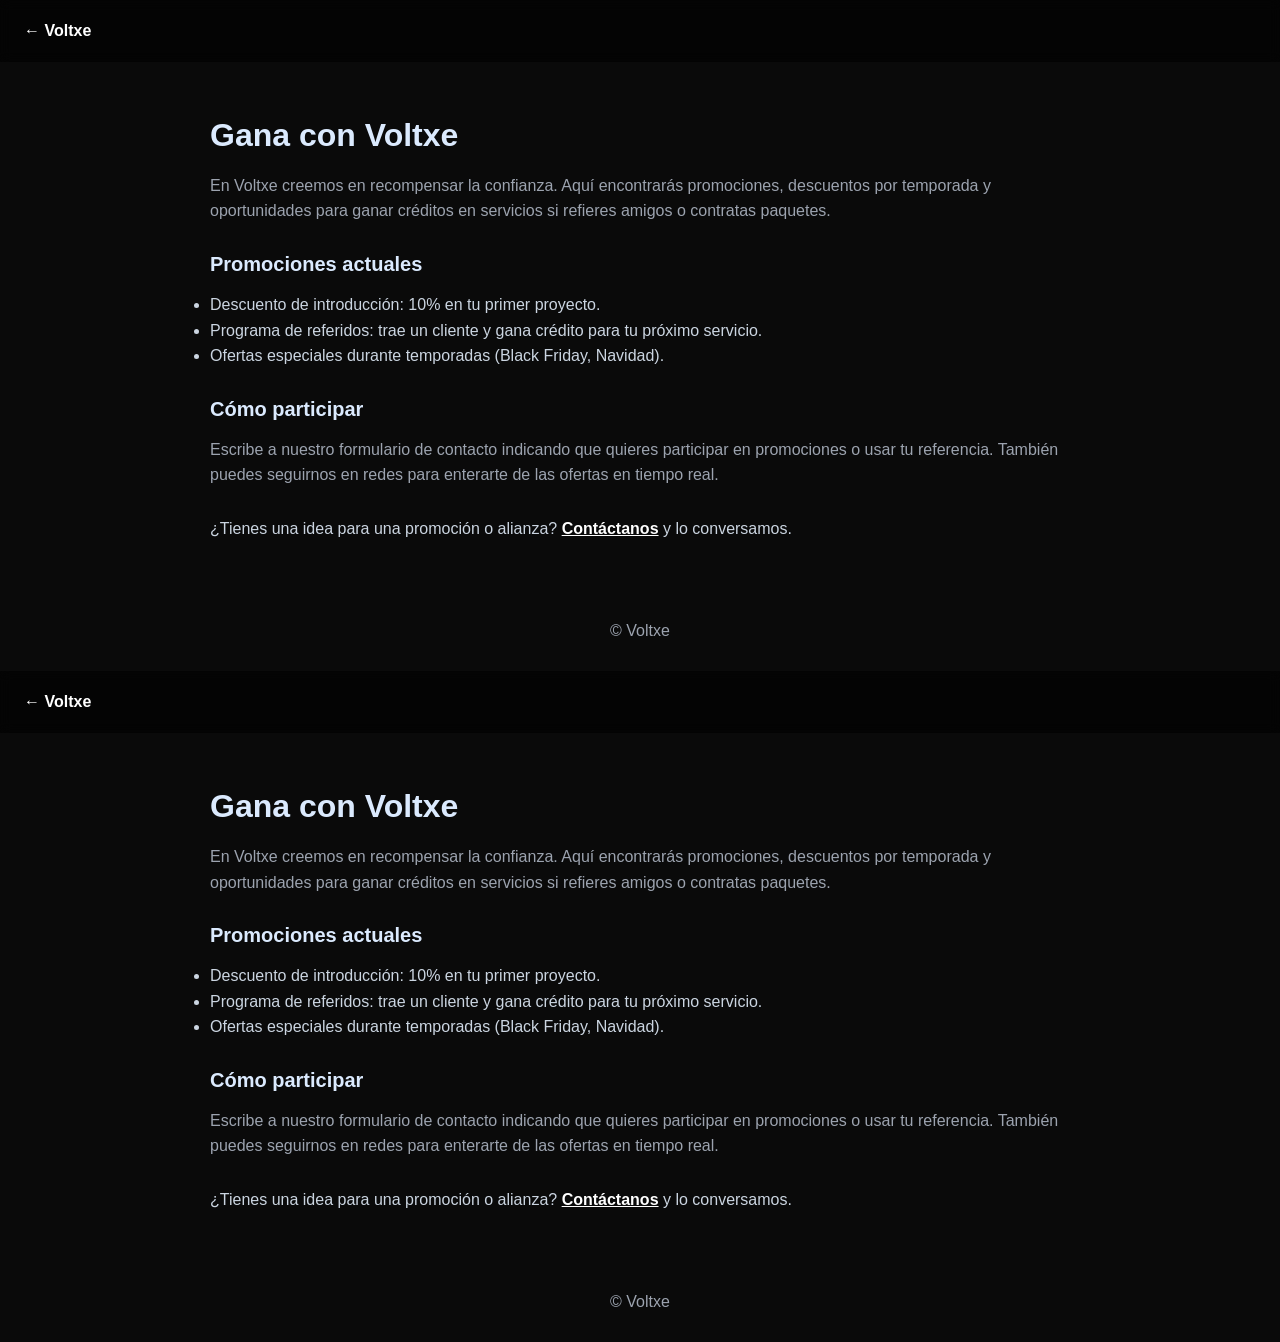
==== gana/index.html @ 360ff5fc "Add Gana page with promotions and participation details" ====
<!DOCTYPE html>
<html lang="es">
<head>
    <meta charset="utf-8">
    <meta name="viewport" content="width=device-width,initial-scale=1">
    <title>Gana — Voltxe</title>
    <meta name="description" content="Promociones y formas de ganar con Voltxe: descuentos y programas para clientes.">
    <link rel="stylesheet" href="../styles.css">
</head>
<body>
    <header style="padding:18px 24px; background:rgba(0,0,0,0.6); position:sticky;top:0;backdrop-filter:blur(6px);">
        <a href="../" onclick="(function(){ try{ if (history.length>1){ history.back(); return false; } }catch(e){} location.href='../'; return false; })()" style="color:#fff;font-weight:700;text-decoration:none">← Voltxe</a>
    </header>

    <main style="max-width:900px;margin:48px auto;padding:0 20px;color:#dbeafe;">
        <h1 style="font-size:2rem;margin-bottom:12px;">Gana con Voltxe</h1>
        <p style="color:#9CA3AF;margin-bottom:18px;">En Voltxe creemos en recompensar la confianza. Aquí encontrarás promociones, descuentos por temporada y oportunidades para ganar créditos en servicios si refieres amigos o contratas paquetes.</p>

        <h2 style="margin-top:24px;margin-bottom:12px;font-size:1.25rem;">Promociones actuales</h2>
        <ul style="color:#cbd5e1;line-height:1.6;">
            <li>Descuento de introducción: 10% en tu primer proyecto.</li>
            <li>Programa de referidos: trae un cliente y gana crédito para tu próximo servicio.</li>
            <li>Ofertas especiales durante temporadas (Black Friday, Navidad).</li>
        </ul>

        <h2 style="margin-top:24px;margin-bottom:12px;font-size:1.25rem;">Cómo participar</h2>
        <p style="color:#9CA3AF;">Escribe a nuestro formulario de contacto indicando que quieres participar en promociones o usar tu referencia. También puedes seguirnos en redes para enterarte de las ofertas en tiempo real.</p>

        <p style="margin-top:28px;color:#cbd5e1;">¿Tienes una idea para una promoción o alianza? <a href="../#contacto" style="color:#fff;font-weight:700;text-decoration:underline">Contáctanos</a> y lo conversamos.</p>
    </main>

    <footer style="text-align:center;padding:28px 10px;color:#9CA3AF">© Voltxe</footer>
</body>
</html>
<!doctype html>
<html lang="es">
  <head>
    <meta charset="utf-8">
    <meta name="viewport" content="width=device-width,initial-scale=1">
    <title>Gana — Voltxe</title>
    <meta name="description" content="Promociones y formas de ganar con Voltxe: descuentos y programas para clientes.">
    <link rel="stylesheet" href="../styles.css">
  </head>
  <body>
    <header style="padding:18px 24px; background:rgba(0,0,0,0.6); position:sticky;top:0;backdrop-filter:blur(6px);">
      <a href="/" onclick="(function(){ try{ if(history.length>1){ history.back(); return false;} }catch(e){} location.href='/'; return false; })()" style="color:#fff;font-weight:700;text-decoration:none">← Voltxe</a>
    </header>

    <main style="max-width:900px;margin:48px auto;padding:0 20px;color:#dbeafe;">
      <h1 style="font-size:2rem;margin-bottom:12px;">Gana con Voltxe</h1>
      <p style="color:#9CA3AF;margin-bottom:18px;">En Voltxe creemos en recompensar la confianza. Aquí encontrarás promociones, descuentos por temporada y oportunidades para ganar créditos en servicios si refieres amigos o contratas paquetes.</p>

      <h2 style="margin-top:24px;margin-bottom:12px;font-size:1.25rem;">Promociones actuales</h2>
      <ul style="color:#cbd5e1;line-height:1.6;">
        <li>Descuento de introducción: 10% en tu primer proyecto.</li>
        <li>Programa de referidos: trae un cliente y gana crédito para tu próximo servicio.</li>
        <li>Ofertas especiales durante temporadas (Black Friday, Navidad).</li>
      </ul>

      <h2 style="margin-top:24px;margin-bottom:12px;font-size:1.25rem;">Cómo participar</h2>
      <p style="color:#9CA3AF;">Escribe a nuestro formulario de contacto indicando que quieres participar en promociones o usar tu referencia. También puedes seguirnos en redes para enterarte de las ofertas en tiempo real.</p>

      <p style="margin-top:28px;color:#cbd5e1;">¿Tienes una idea para una promoción o alianza? <a href="/index.html#contacto" style="color:#fff;font-weight:700;text-decoration:underline">Contáctanos</a> y lo conversamos.</p>
    </main>

    <footer style="text-align:center;padding:28px 10px;color:#9CA3AF">© Voltxe</footer>
  </body>
</html>
---- styles.css ----
* {
    margin: 0;
    padding: 0;
    box-sizing: border-box;
}

body {
    font-family: 'Inter', -apple-system, BlinkMacSystemFont, sans-serif;
    background: #0a0a0a;
    color: #ffffff;
    overflow-x: hidden;
    line-height: 1.6;
}

.gradient-text {
    background: linear-gradient(135deg, #ffffff 0%, #a0a0a0 100%);
    -webkit-background-clip: text;
    -webkit-text-fill-color: transparent;
    background-clip: text;
}

.accent-gradient {
    background: linear-gradient(135deg, #ff006e 0%, #8338ec 100%);
}

.card {
    background: rgba(255, 255, 255, 0.03);
    backdrop-filter: blur(10px);
    border: 1px solid rgba(255, 255, 255, 0.08);
    transition: all 0.4s cubic-bezier(0.4, 0, 0.2, 1);
}

.card:hover {
    background: rgba(255, 255, 255, 0.06);
    border-color: rgba(255, 255, 255, 0.15);
    transform: translateY(-4px);
}

.btn-primary {
    background: linear-gradient(135deg, #ff006e 0%, #8338ec 100%);
    transition: all 0.3s ease;
    position: relative;
    overflow: hidden;
}

.btn-primary::before {
    content: '';
    position: absolute;
    top: 0;
    left: -100%;
    width: 100%;
    height: 100%;
    background: linear-gradient(90deg, transparent, rgba(255,255,255,0.2), transparent);
    transition: left 0.5s;
}

.btn-primary:hover::before {
    left: 100%;
}

.btn-secondary {
    background: rgba(255, 255, 255, 0.05);
    border: 1px solid rgba(255, 255, 255, 0.1);
    transition: all 0.3s ease;
}

.btn-secondary:hover {
    background: rgba(255, 255, 255, 0.1);
    border-color: rgba(255, 255, 255, 0.2);
}

.section-title {
    font-size: clamp(2rem, 5vw, 3.5rem);
    font-weight: 600;
    letter-spacing: -0.02em;
    line-height: 1.1;
}

.nav-link {
    position: relative;
    transition: color 0.3s ease;
}

.nav-link::after {
    content: '';
    position: absolute;
    bottom: -4px;
    left: 0;
    width: 0;
    height: 2px;
    background: linear-gradient(135deg, #ff006e 0%, #8338ec 100%);
    transition: width 0.3s ease;
}

.nav-link:hover::after {
    width: 100%;
}

.hero-gradient {
    background: radial-gradient(circle at 50% 0%, rgba(131, 56, 236, 0.15) 0%, transparent 50%),
                radial-gradient(circle at 80% 20%, rgba(255, 0, 110, 0.1) 0%, transparent 50%);
}

.grid-pattern {
    background-image:
        linear-gradient(rgba(255, 255, 255, 0.02) 1px, transparent 1px),
        linear-gradient(90deg, rgba(255, 255, 255, 0.02) 1px, transparent 1px);
    background-size: 50px 50px;
}

@keyframes float {
    0%, 100% { transform: translateY(0px); }
    50% { transform: translateY(-20px); }
}

.float-animation {
    animation: float 6s ease-in-out infinite;
    will-change: transform;
}

/* Disable float on touch devices and small screens to avoid layout glitches */
@media (hover: none), (max-width: 768px) {
    .float-animation {
        animation: none !important;
    }
}

/* Accessibility buttons removed per request */

.image-container {
    position: relative;
    overflow: hidden;
    border-radius: 16px;
}

.image-container img {
    transition: transform 0.6s cubic-bezier(0.4, 0, 0.2, 1);
}

.image-container:hover img {
    transform: scale(1.05);
}

.feature-number {
    font-size: 4rem;
    font-weight: 700;
    background: linear-gradient(135deg, #ff006e 0%, #8338ec 100%);
    -webkit-background-clip: text;
    -webkit-text-fill-color: transparent;
    background-clip: text;
}

/* Project numbering style (like feature-number but smaller) */
.project-number {
    font-size: 3rem;
    font-weight: 700;
    background: linear-gradient(135deg, #ff006e 0%, #8338ec 100%);
    -webkit-background-clip: text;
    -webkit-text-fill-color: transparent;
    background-clip: text;
    min-width: 4.5rem;
    text-align: left;
}

.project-item {
    display: flex;
    gap: 1.5rem;
    align-items: center;
}

/* Animate the feature-number when the project item becomes visible
   NOTE: separate 'opacity' animation from 'move' to avoid transform conflicts
   with floating/parallax effects. */
.project-item .feature-number {
    opacity: 0;
    transform: translateY(10px);
    transition: opacity 0.5s ease, transform 0.5s ease;
}

.project-item.animate-move .feature-number {
    opacity: 1;
    transform: translateY(0);
}

/* Animation helper classes */
.pre-animate {
    opacity: 0;
    transform: translateY(30px);
}

/* For image containers avoid the initial translate so float animation starts smoothly */
.image-container.pre-animate {
    transform: none;
    opacity: 0;
}

/* animate-in drives opacity only to avoid clobbering transform used by
   float-animation or the hero parallax. animate-move handles the translateY. */
.animate-in {
    opacity: 1 !important;
    transition: opacity 0.6s ease;
}

.animate-move {
    transform: translateY(0) !important;
    transition: transform 0.6s ease;
}

@media (max-width: 768px) {
    .project-item {
        flex-direction: column;
        align-items: stretch;
    }
    .project-number {
        align-self: flex-start;
    }
}

html {
    scroll-behavior: smooth;
}

.mobile-menu {
    transform: translateX(100%);
    transition: transform 0.3s ease;
}

.mobile-menu.active {
    transform: translateX(0);
}

/* Cart styles */
.cart-button {
    position: fixed;
    right: 24px;
    bottom: 24px;
    width: 56px;
    height: 56px;
    border-radius: 14px;
    background: linear-gradient(135deg,#ff006e,#8338ec);
    display: flex;
    align-items: center;
    justify-content: center;
    box-shadow: 0 8px 30px rgba(131,56,236,0.25);
    z-index: 99999;
    cursor: pointer;
    border: none;
}

.cart-badge {
    position: absolute;
    top: -6px;
    right: -6px;
    background: #10b981;
    color: #fff;
    min-width: 20px;
    height: 20px;
    border-radius: 999px;
    display: inline-flex;
    align-items: center;
    justify-content: center;
    font-size: 12px;
    font-weight: 700;
    padding: 0 6px;
    box-shadow: 0 6px 12px rgba(0,0,0,0.35);
}

#cartSidebar {
    position: fixed;
    right: 0;
    top: 0;
    height: 100vh;
    width: 380px;
    max-width: 92vw;
    background: rgba(8,8,8,0.98);
    backdrop-filter: blur(8px);
    z-index: 99998;
    transform: translateX(110%);
    transition: transform 0.34s cubic-bezier(.2,.9,.3,1);
    padding: 22px;
    box-shadow: -30px 0 60px rgba(0,0,0,0.6);
    border-left: 1px solid rgba(255,255,255,0.04);
}

#cartSidebar.open {
    transform: translateX(0);
}

.cart-item { display:flex; gap:12px; align-items:center; margin-bottom:12px }
.cart-item .name { font-weight:600; color:#fff }
.cart-item .price { color:#9CA3AF; margin-left:auto }

.cart-total { display:flex; align-items:center; justify-content:space-between; margin-top:18px; padding-top:12px; border-top:1px solid rgba(255,255,255,0.04) }

/* flying dot used for add-to-cart animation */
#flyElm {
    position: fixed;
    pointer-events: none;
    z-index: 999999;
    width: 36px;
    height: 36px;
    border-radius: 999px;
    background: linear-gradient(135deg,#ff006e,#8338ec);
    transform: translate(-50%,-50%) scale(1);
    will-change: transform, opacity;
    display: none;
}

/* Projects alternate style (different look & checks) */
.projects-alt {
    background: linear-gradient(180deg, rgba(6,6,10,0.6), rgba(15,12,22,0.6));
}

.projects-alt .feature-number {
    background: linear-gradient(135deg, #06b6d4 0%, #34d399 100%);
    -webkit-background-clip: text;
    -webkit-text-fill-color: transparent;
    background-clip: text;
}

.projects-alt .check-circle {
    width: 28px;
    height: 28px;
    border-radius: 8px;
    display: flex;
    align-items: center;
    justify-content: center;
    background: linear-gradient(135deg,#06b6d4,#34d399);
    box-shadow: 0 6px 18px rgba(6,182,212,0.08);
    flex-shrink: 0;
    margin-top: 4px;
}

.projects-alt .check-circle svg { width: 14px; height: 14px; }

/* Override accent for checks inside projects-alt so they use the new teal gradient */
.projects-alt .accent-gradient {
    background: linear-gradient(135deg,#06b6d4,#34d399) !important;
    border-radius: 8px !important;
}

.projects-alt .w-6.h-6.rounded-full.accent-gradient {
    width: 28px !important;
    height: 28px !important;
    border-radius: 8px !important;
}

/* Responsive cart buttons: show floating cart on small screens (bottom-sheet UX), nav cart on larger screens */
#cartButton { display: none; }
#cartButtonNav { display: inline-flex; align-items:center; justify-content:center; position:relative; margin-left:8px; padding:6px; min-width:44px; min-height:44px; border-radius:10px; }
#cartBadgeNav { display: inline-flex; position:absolute; top:-6px; right:-6px; }

/* Small screens: show floating button, hide nav cart and convert sidebar into a bottom sheet */
@media (max-width: 768px) {
    #cartButton { display: inline-flex !important; }
    #cartButtonNav { display: none !important; }

    /* Make the cart sidebar act like a bottom sheet on mobile */
    #cartSidebar {
        left: 0;
        right: 0;
        top: auto;
        bottom: 0;
        width: 100%;
        height: 72vh;
        max-width: 100%;
        border-left: none;
        border-top-left-radius: 14px;
        border-top-right-radius: 14px;
        padding: 18px;
        transform: translateY(110%);
        box-shadow: 0 -20px 50px rgba(0,0,0,0.6);
    }

    #cartSidebar.open {
        transform: translateY(0);
    }

    #cartSidebar { overflow: hidden; }
    #cartItems { max-height: 46vh; overflow:auto; }

    /* Make the floating button slightly larger and easier to tap */
    /* subir el botón para que no quede encima del badge de reCAPTCHA u otros widgets */
    .cart-button { right: 18px; bottom: 84px; width:64px; height:64px; border-radius:16px; }
    .cart-badge { min-width:22px; height:22px; font-size:12px }
}

/* Very large screens (TVs) — increase scale to remain usable */
@media (min-width: 1600px) {
    body { font-size: 1.05rem; }
    #cartSidebar { width: 420px; }
}

html { font-size: 16px; }
@media (max-width: 520px) { html { font-size: 15px; } }
@media (min-width: 1600px) { html { font-size: 18px; } }

/* Fluid images and media */
img, .image-container img { max-width: 100%; height: auto; display: block; }

/* Make main containers scale better on medium screens */
.max-w-7xl { max-width: calc(100% - 48px); padding-left: 24px; padding-right: 24px; }

/* Improve cart button hit area and visibility across devices */
.cart-button { padding: 6px; }
@media (min-width: 1024px) {
    /* On larger screens keep small floating button but slightly larger for easier click on TVs */
    .cart-button { width: 64px; height: 64px; right: 28px; bottom: 28px; }
    #cartSidebar { width: 460px; }
}
@media (min-width: 1600px) {
    .cart-button { width: 72px; height: 72px; right: 36px; bottom: 36px; }
    #cartSidebar { width: 520px; }
}

/* Small tweak for tablet widths to ensure nav cart remains tappable */
@media (min-width: 769px) and (max-width: 1024px) {
    #cartButtonNav { display: inline-flex !important; }
    .cart-button { right: 18px; bottom: 18px; }
}
html { font-size: clamp(14px, 1.25vw, 18px); }

/* Hacer que todas las imágenes del sitio escalen correctamente */
img { max-width: 100%; height: auto; display: block; }

/* Ajustes de contenedor para tablets y TV */
.max-w-7xl { max-width: 1280px; padding-left: 20px; padding-right: 20px; }
@media (min-width: 1400px) {
    .max-w-7xl { max-width: 1400px; }
}
@media (min-width: 2000px) {
    .max-w-7xl { max-width: 1800px; }
    html { font-size: 20px; }
}

/* Mejorar legibilidad en tablets (anchura intermedia) */
@media (min-width: 768px) and (max-width: 1024px) {
    .section-title { font-size: clamp(1.6rem, 3.6vw, 2.4rem); }
    .card { padding: 20px; }
}

/* Ajustes de grids: garantizar separaciones adecuadas en pantallas pequeñas */
@media (max-width: 640px) {
    .grid { gap: 14px !important; }
    .card { padding: 18px; border-radius: 14px; }
}

/* -------------------- Chat widget styles -------------------- */
.chat-button {
    position: fixed;
    left: 18px;
    bottom: 18px;
    width: 56px;
    height: 56px;
    border-radius: 14px;
    background: linear-gradient(135deg,#ff006e,#8338ec);
    display: flex;
    align-items: center;
    justify-content: center;
    box-shadow: 0 8px 30px rgba(131,56,236,0.18);
    z-index: 99999;
    cursor: pointer;
    border: none;
}

.chat-window {
    position: fixed;
    left: 18px;
    bottom: 86px;
    width: 360px;
    max-width: calc(100vw - 36px);
    height: 520px;
    background: rgba(10,10,12,0.98);
    border-radius: 14px;
    box-shadow: 0 20px 60px rgba(2,6,23,0.6);
    z-index: 100000;
    display: none;
    flex-direction: column;
    overflow: hidden;
    border: 1px solid rgba(255,255,255,0.04);
}

.chat-window.open { display: flex; }

.chat-header {
    padding: 12px 14px;
    display: flex;
    align-items: center;
    gap: 10px;
    border-bottom: 1px solid rgba(255,255,255,0.03);
    background: linear-gradient(90deg, rgba(6,182,212,0.06), rgba(59,130,246,0.03));
}

.chat-title { font-weight:700; color:#fff; }
.chat-sub { font-size:12px; color:#9CA3AF }

.chat-messages { flex:1; padding:12px; overflow:auto; display:flex; flex-direction:column; gap:10px; }

.msg { max-width:78%; padding:10px 12px; border-radius:12px; font-size:14px; line-height:1.3 }
.msg.user { align-self:flex-end; background:linear-gradient(135deg,#ff006e,#8338ec); color:#fff; border-bottom-right-radius:4px }
.msg.bot { align-self:flex-start; background:rgba(255,255,255,0.03); color:#e6eef8 }

.chat-actions { padding:10px; border-top:1px solid rgba(255,255,255,0.03); display:flex; gap:8px; flex-direction:column }
.chat-input { display:flex; gap:8px }
.chat-input input { flex:1; padding:10px 12px; border-radius:10px; border:1px solid rgba(255,255,255,0.04); background:transparent; color:#fff }
.chat-input button { padding:10px 12px; border-radius:10px; border:none; background:linear-gradient(135deg,#ff006e,#8338ec); color:#fff; cursor:pointer }

.quick-buttons { display:flex; gap:8px; flex-wrap:wrap }
.quick-buttons button { padding:8px 10px; border-radius:999px; border:1px solid rgba(255,255,255,0.04); background:rgba(255,255,255,0.02); color:#fff; font-size:13px; cursor:pointer }

@media (max-width: 520px) {
    .chat-window { width: calc(100vw - 36px); height: 60vh; left: 18px; right: 18px; }
}

/* Small subtle discount text */
.small-discount-subtle {
    display: inline-block;
    font-size: 0.72rem;
    color: #9CA3AF;
    margin-top: 6px;
    font-weight: 600;
}

.price-wrapper { display:flex; align-items:baseline; gap:8px }

.beta { font-size:0.65rem; color:#9CA3AF; margin-left:8px; vertical-align:super }
---- styles.css ----
* {
    margin: 0;
    padding: 0;
    box-sizing: border-box;
}

body {
    font-family: 'Inter', -apple-system, BlinkMacSystemFont, sans-serif;
    background: #0a0a0a;
    color: #ffffff;
    overflow-x: hidden;
    line-height: 1.6;
}

.gradient-text {
    background: linear-gradient(135deg, #ffffff 0%, #a0a0a0 100%);
    -webkit-background-clip: text;
    -webkit-text-fill-color: transparent;
    background-clip: text;
}

.accent-gradient {
    background: linear-gradient(135deg, #ff006e 0%, #8338ec 100%);
}

.card {
    background: rgba(255, 255, 255, 0.03);
    backdrop-filter: blur(10px);
    border: 1px solid rgba(255, 255, 255, 0.08);
    transition: all 0.4s cubic-bezier(0.4, 0, 0.2, 1);
}

.card:hover {
    background: rgba(255, 255, 255, 0.06);
    border-color: rgba(255, 255, 255, 0.15);
    transform: translateY(-4px);
}

.btn-primary {
    background: linear-gradient(135deg, #ff006e 0%, #8338ec 100%);
    transition: all 0.3s ease;
    position: relative;
    overflow: hidden;
}

.btn-primary::before {
    content: '';
    position: absolute;
    top: 0;
    left: -100%;
    width: 100%;
    height: 100%;
    background: linear-gradient(90deg, transparent, rgba(255,255,255,0.2), transparent);
    transition: left 0.5s;
}

.btn-primary:hover::before {
    left: 100%;
}

.btn-secondary {
    background: rgba(255, 255, 255, 0.05);
    border: 1px solid rgba(255, 255, 255, 0.1);
    transition: all 0.3s ease;
}

.btn-secondary:hover {
    background: rgba(255, 255, 255, 0.1);
    border-color: rgba(255, 255, 255, 0.2);
}

.section-title {
    font-size: clamp(2rem, 5vw, 3.5rem);
    font-weight: 600;
    letter-spacing: -0.02em;
    line-height: 1.1;
}

.nav-link {
    position: relative;
    transition: color 0.3s ease;
}

.nav-link::after {
    content: '';
    position: absolute;
    bottom: -4px;
    left: 0;
    width: 0;
    height: 2px;
    background: linear-gradient(135deg, #ff006e 0%, #8338ec 100%);
    transition: width 0.3s ease;
}

.nav-link:hover::after {
    width: 100%;
}

.hero-gradient {
    background: radial-gradient(circle at 50% 0%, rgba(131, 56, 236, 0.15) 0%, transparent 50%),
                radial-gradient(circle at 80% 20%, rgba(255, 0, 110, 0.1) 0%, transparent 50%);
}

.grid-pattern {
    background-image:
        linear-gradient(rgba(255, 255, 255, 0.02) 1px, transparent 1px),
        linear-gradient(90deg, rgba(255, 255, 255, 0.02) 1px, transparent 1px);
    background-size: 50px 50px;
}

@keyframes float {
    0%, 100% { transform: translateY(0px); }
    50% { transform: translateY(-20px); }
}

.float-animation {
    animation: float 6s ease-in-out infinite;
    will-change: transform;
}

/* Disable float on touch devices and small screens to avoid layout glitches */
@media (hover: none), (max-width: 768px) {
    .float-animation {
        animation: none !important;
    }
}

/* Accessibility buttons removed per request */

.image-container {
    position: relative;
    overflow: hidden;
    border-radius: 16px;
}

.image-container img {
    transition: transform 0.6s cubic-bezier(0.4, 0, 0.2, 1);
}

.image-container:hover img {
    transform: scale(1.05);
}

.feature-number {
    font-size: 4rem;
    font-weight: 700;
    background: linear-gradient(135deg, #ff006e 0%, #8338ec 100%);
    -webkit-background-clip: text;
    -webkit-text-fill-color: transparent;
    background-clip: text;
}

/* Project numbering style (like feature-number but smaller) */
.project-number {
    font-size: 3rem;
    font-weight: 700;
    background: linear-gradient(135deg, #ff006e 0%, #8338ec 100%);
    -webkit-background-clip: text;
    -webkit-text-fill-color: transparent;
    background-clip: text;
    min-width: 4.5rem;
    text-align: left;
}

.project-item {
    display: flex;
    gap: 1.5rem;
    align-items: center;
}

/* Animate the feature-number when the project item becomes visible
   NOTE: separate 'opacity' animation from 'move' to avoid transform conflicts
   with floating/parallax effects. */
.project-item .feature-number {
    opacity: 0;
    transform: translateY(10px);
    transition: opacity 0.5s ease, transform 0.5s ease;
}

.project-item.animate-move .feature-number {
    opacity: 1;
    transform: translateY(0);
}

/* Animation helper classes */
.pre-animate {
    opacity: 0;
    transform: translateY(30px);
}

/* For image containers avoid the initial translate so float animation starts smoothly */
.image-container.pre-animate {
    transform: none;
    opacity: 0;
}

/* animate-in drives opacity only to avoid clobbering transform used by
   float-animation or the hero parallax. animate-move handles the translateY. */
.animate-in {
    opacity: 1 !important;
    transition: opacity 0.6s ease;
}

.animate-move {
    transform: translateY(0) !important;
    transition: transform 0.6s ease;
}

@media (max-width: 768px) {
    .project-item {
        flex-direction: column;
        align-items: stretch;
    }
    .project-number {
        align-self: flex-start;
    }
}

html {
    scroll-behavior: smooth;
}

.mobile-menu {
    transform: translateX(100%);
    transition: transform 0.3s ease;
}

.mobile-menu.active {
    transform: translateX(0);
}

/* Cart styles */
.cart-button {
    position: fixed;
    right: 24px;
    bottom: 24px;
    width: 56px;
    height: 56px;
    border-radius: 14px;
    background: linear-gradient(135deg,#ff006e,#8338ec);
    display: flex;
    align-items: center;
    justify-content: center;
    box-shadow: 0 8px 30px rgba(131,56,236,0.25);
    z-index: 99999;
    cursor: pointer;
    border: none;
}

.cart-badge {
    position: absolute;
    top: -6px;
    right: -6px;
    background: #10b981;
    color: #fff;
    min-width: 20px;
    height: 20px;
    border-radius: 999px;
    display: inline-flex;
    align-items: center;
    justify-content: center;
    font-size: 12px;
    font-weight: 700;
    padding: 0 6px;
    box-shadow: 0 6px 12px rgba(0,0,0,0.35);
}

#cartSidebar {
    position: fixed;
    right: 0;
    top: 0;
    height: 100vh;
    width: 380px;
    max-width: 92vw;
    background: rgba(8,8,8,0.98);
    backdrop-filter: blur(8px);
    z-index: 99998;
    transform: translateX(110%);
    transition: transform 0.34s cubic-bezier(.2,.9,.3,1);
    padding: 22px;
    box-shadow: -30px 0 60px rgba(0,0,0,0.6);
    border-left: 1px solid rgba(255,255,255,0.04);
}

#cartSidebar.open {
    transform: translateX(0);
}

.cart-item { display:flex; gap:12px; align-items:center; margin-bottom:12px }
.cart-item .name { font-weight:600; color:#fff }
.cart-item .price { color:#9CA3AF; margin-left:auto }

.cart-total { display:flex; align-items:center; justify-content:space-between; margin-top:18px; padding-top:12px; border-top:1px solid rgba(255,255,255,0.04) }

/* flying dot used for add-to-cart animation */
#flyElm {
    position: fixed;
    pointer-events: none;
    z-index: 999999;
    width: 36px;
    height: 36px;
    border-radius: 999px;
    background: linear-gradient(135deg,#ff006e,#8338ec);
    transform: translate(-50%,-50%) scale(1);
    will-change: transform, opacity;
    display: none;
}

/* Projects alternate style (different look & checks) */
.projects-alt {
    background: linear-gradient(180deg, rgba(6,6,10,0.6), rgba(15,12,22,0.6));
}

.projects-alt .feature-number {
    background: linear-gradient(135deg, #06b6d4 0%, #34d399 100%);
    -webkit-background-clip: text;
    -webkit-text-fill-color: transparent;
    background-clip: text;
}

.projects-alt .check-circle {
    width: 28px;
    height: 28px;
    border-radius: 8px;
    display: flex;
    align-items: center;
    justify-content: center;
    background: linear-gradient(135deg,#06b6d4,#34d399);
    box-shadow: 0 6px 18px rgba(6,182,212,0.08);
    flex-shrink: 0;
    margin-top: 4px;
}

.projects-alt .check-circle svg { width: 14px; height: 14px; }

/* Override accent for checks inside projects-alt so they use the new teal gradient */
.projects-alt .accent-gradient {
    background: linear-gradient(135deg,#06b6d4,#34d399) !important;
    border-radius: 8px !important;
}

.projects-alt .w-6.h-6.rounded-full.accent-gradient {
    width: 28px !important;
    height: 28px !important;
    border-radius: 8px !important;
}

/* Responsive cart buttons: show floating cart on small screens (bottom-sheet UX), nav cart on larger screens */
#cartButton { display: none; }
#cartButtonNav { display: inline-flex; align-items:center; justify-content:center; position:relative; margin-left:8px; padding:6px; min-width:44px; min-height:44px; border-radius:10px; }
#cartBadgeNav { display: inline-flex; position:absolute; top:-6px; right:-6px; }

/* Small screens: show floating button, hide nav cart and convert sidebar into a bottom sheet */
@media (max-width: 768px) {
    #cartButton { display: inline-flex !important; }
    #cartButtonNav { display: none !important; }

    /* Make the cart sidebar act like a bottom sheet on mobile */
    #cartSidebar {
        left: 0;
        right: 0;
        top: auto;
        bottom: 0;
        width: 100%;
        height: 72vh;
        max-width: 100%;
        border-left: none;
        border-top-left-radius: 14px;
        border-top-right-radius: 14px;
        padding: 18px;
        transform: translateY(110%);
        box-shadow: 0 -20px 50px rgba(0,0,0,0.6);
    }

    #cartSidebar.open {
        transform: translateY(0);
    }

    #cartSidebar { overflow: hidden; }
    #cartItems { max-height: 46vh; overflow:auto; }

    /* Make the floating button slightly larger and easier to tap */
    /* subir el botón para que no quede encima del badge de reCAPTCHA u otros widgets */
    .cart-button { right: 18px; bottom: 84px; width:64px; height:64px; border-radius:16px; }
    .cart-badge { min-width:22px; height:22px; font-size:12px }
}

/* Very large screens (TVs) — increase scale to remain usable */
@media (min-width: 1600px) {
    body { font-size: 1.05rem; }
    #cartSidebar { width: 420px; }
}

html { font-size: 16px; }
@media (max-width: 520px) { html { font-size: 15px; } }
@media (min-width: 1600px) { html { font-size: 18px; } }

/* Fluid images and media */
img, .image-container img { max-width: 100%; height: auto; display: block; }

/* Make main containers scale better on medium screens */
.max-w-7xl { max-width: calc(100% - 48px); padding-left: 24px; padding-right: 24px; }

/* Improve cart button hit area and visibility across devices */
.cart-button { padding: 6px; }
@media (min-width: 1024px) {
    /* On larger screens keep small floating button but slightly larger for easier click on TVs */
    .cart-button { width: 64px; height: 64px; right: 28px; bottom: 28px; }
    #cartSidebar { width: 460px; }
}
@media (min-width: 1600px) {
    .cart-button { width: 72px; height: 72px; right: 36px; bottom: 36px; }
    #cartSidebar { width: 520px; }
}

/* Small tweak for tablet widths to ensure nav cart remains tappable */
@media (min-width: 769px) and (max-width: 1024px) {
    #cartButtonNav { display: inline-flex !important; }
    .cart-button { right: 18px; bottom: 18px; }
}
html { font-size: clamp(14px, 1.25vw, 18px); }

/* Hacer que todas las imágenes del sitio escalen correctamente */
img { max-width: 100%; height: auto; display: block; }

/* Ajustes de contenedor para tablets y TV */
.max-w-7xl { max-width: 1280px; padding-left: 20px; padding-right: 20px; }
@media (min-width: 1400px) {
    .max-w-7xl { max-width: 1400px; }
}
@media (min-width: 2000px) {
    .max-w-7xl { max-width: 1800px; }
    html { font-size: 20px; }
}

/* Mejorar legibilidad en tablets (anchura intermedia) */
@media (min-width: 768px) and (max-width: 1024px) {
    .section-title { font-size: clamp(1.6rem, 3.6vw, 2.4rem); }
    .card { padding: 20px; }
}

/* Ajustes de grids: garantizar separaciones adecuadas en pantallas pequeñas */
@media (max-width: 640px) {
    .grid { gap: 14px !important; }
    .card { padding: 18px; border-radius: 14px; }
}

/* -------------------- Chat widget styles -------------------- */
.chat-button {
    position: fixed;
    left: 18px;
    bottom: 18px;
    width: 56px;
    height: 56px;
    border-radius: 14px;
    background: linear-gradient(135deg,#ff006e,#8338ec);
    display: flex;
    align-items: center;
    justify-content: center;
    box-shadow: 0 8px 30px rgba(131,56,236,0.18);
    z-index: 99999;
    cursor: pointer;
    border: none;
}

.chat-window {
    position: fixed;
    left: 18px;
    bottom: 86px;
    width: 360px;
    max-width: calc(100vw - 36px);
    height: 520px;
    background: rgba(10,10,12,0.98);
    border-radius: 14px;
    box-shadow: 0 20px 60px rgba(2,6,23,0.6);
    z-index: 100000;
    display: none;
    flex-direction: column;
    overflow: hidden;
    border: 1px solid rgba(255,255,255,0.04);
}

.chat-window.open { display: flex; }

.chat-header {
    padding: 12px 14px;
    display: flex;
    align-items: center;
    gap: 10px;
    border-bottom: 1px solid rgba(255,255,255,0.03);
    background: linear-gradient(90deg, rgba(6,182,212,0.06), rgba(59,130,246,0.03));
}

.chat-title { font-weight:700; color:#fff; }
.chat-sub { font-size:12px; color:#9CA3AF }

.chat-messages { flex:1; padding:12px; overflow:auto; display:flex; flex-direction:column; gap:10px; }

.msg { max-width:78%; padding:10px 12px; border-radius:12px; font-size:14px; line-height:1.3 }
.msg.user { align-self:flex-end; background:linear-gradient(135deg,#ff006e,#8338ec); color:#fff; border-bottom-right-radius:4px }
.msg.bot { align-self:flex-start; background:rgba(255,255,255,0.03); color:#e6eef8 }

.chat-actions { padding:10px; border-top:1px solid rgba(255,255,255,0.03); display:flex; gap:8px; flex-direction:column }
.chat-input { display:flex; gap:8px }
.chat-input input { flex:1; padding:10px 12px; border-radius:10px; border:1px solid rgba(255,255,255,0.04); background:transparent; color:#fff }
.chat-input button { padding:10px 12px; border-radius:10px; border:none; background:linear-gradient(135deg,#ff006e,#8338ec); color:#fff; cursor:pointer }

.quick-buttons { display:flex; gap:8px; flex-wrap:wrap }
.quick-buttons button { padding:8px 10px; border-radius:999px; border:1px solid rgba(255,255,255,0.04); background:rgba(255,255,255,0.02); color:#fff; font-size:13px; cursor:pointer }

@media (max-width: 520px) {
    .chat-window { width: calc(100vw - 36px); height: 60vh; left: 18px; right: 18px; }
}

/* Small subtle discount text */
.small-discount-subtle {
    display: inline-block;
    font-size: 0.72rem;
    color: #9CA3AF;
    margin-top: 6px;
    font-weight: 600;
}

.price-wrapper { display:flex; align-items:baseline; gap:8px }

.beta { font-size:0.65rem; color:#9CA3AF; margin-left:8px; vertical-align:super }
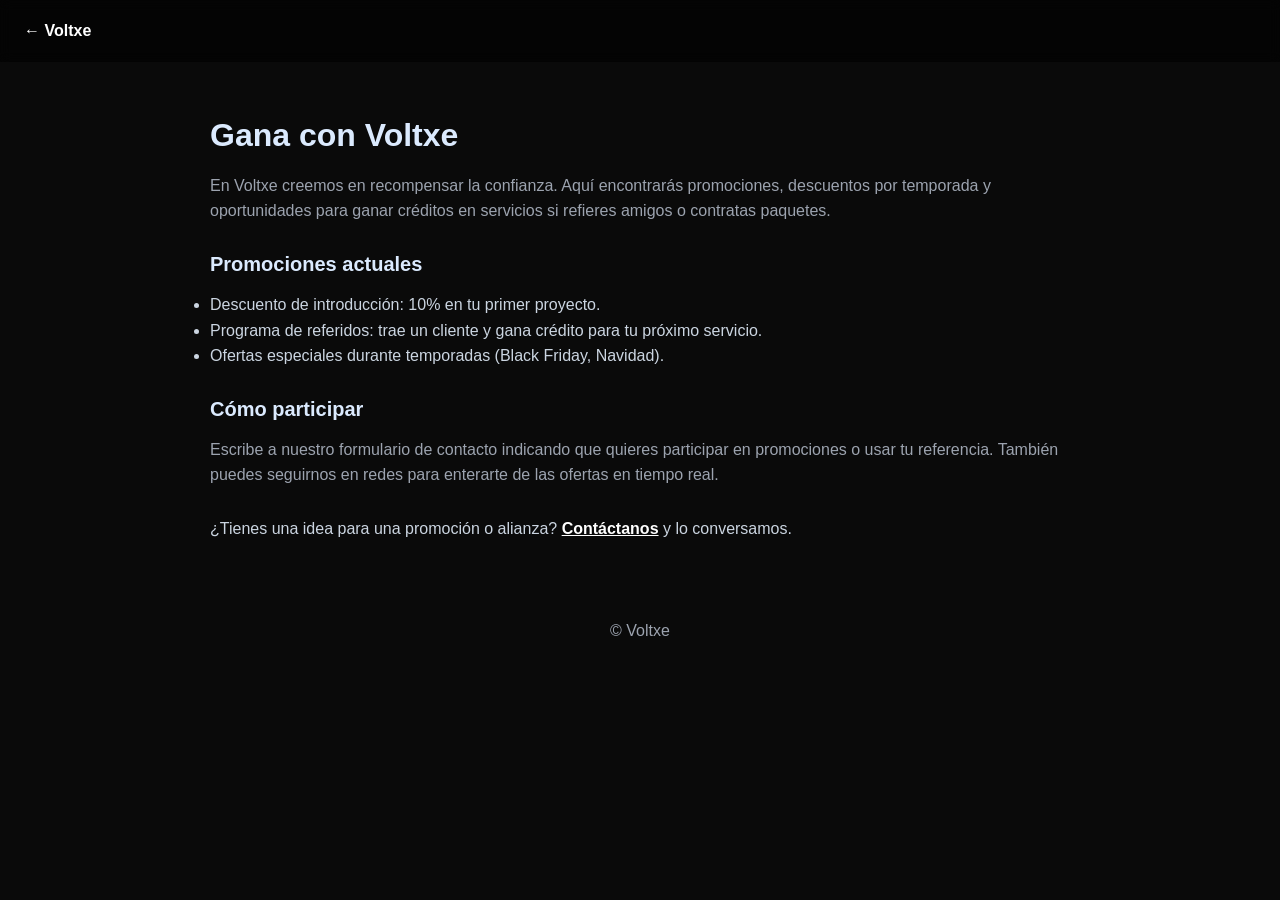
==== commit 860b771f: "Update index.html" ====
--- a/gana/index.html
+++ b/gana/index.html
@@ -32,37 +32,3 @@
     <footer style="text-align:center;padding:28px 10px;color:#9CA3AF">© Voltxe</footer>
 </body>
 </html>
-<!doctype html>
-<html lang="es">
-  <head>
-    <meta charset="utf-8">
-    <meta name="viewport" content="width=device-width,initial-scale=1">
-    <title>Gana — Voltxe</title>
-    <meta name="description" content="Promociones y formas de ganar con Voltxe: descuentos y programas para clientes.">
-    <link rel="stylesheet" href="../styles.css">
-  </head>
-  <body>
-    <header style="padding:18px 24px; background:rgba(0,0,0,0.6); position:sticky;top:0;backdrop-filter:blur(6px);">
-      <a href="/" onclick="(function(){ try{ if(history.length>1){ history.back(); return false;} }catch(e){} location.href='/'; return false; })()" style="color:#fff;font-weight:700;text-decoration:none">← Voltxe</a>
-    </header>
-
-    <main style="max-width:900px;margin:48px auto;padding:0 20px;color:#dbeafe;">
-      <h1 style="font-size:2rem;margin-bottom:12px;">Gana con Voltxe</h1>
-      <p style="color:#9CA3AF;margin-bottom:18px;">En Voltxe creemos en recompensar la confianza. Aquí encontrarás promociones, descuentos por temporada y oportunidades para ganar créditos en servicios si refieres amigos o contratas paquetes.</p>
-
-      <h2 style="margin-top:24px;margin-bottom:12px;font-size:1.25rem;">Promociones actuales</h2>
-      <ul style="color:#cbd5e1;line-height:1.6;">
-        <li>Descuento de introducción: 10% en tu primer proyecto.</li>
-        <li>Programa de referidos: trae un cliente y gana crédito para tu próximo servicio.</li>
-        <li>Ofertas especiales durante temporadas (Black Friday, Navidad).</li>
-      </ul>
-
-      <h2 style="margin-top:24px;margin-bottom:12px;font-size:1.25rem;">Cómo participar</h2>
-      <p style="color:#9CA3AF;">Escribe a nuestro formulario de contacto indicando que quieres participar en promociones o usar tu referencia. También puedes seguirnos en redes para enterarte de las ofertas en tiempo real.</p>
-
-      <p style="margin-top:28px;color:#cbd5e1;">¿Tienes una idea para una promoción o alianza? <a href="/index.html#contacto" style="color:#fff;font-weight:700;text-decoration:underline">Contáctanos</a> y lo conversamos.</p>
-    </main>
-
-    <footer style="text-align:center;padding:28px 10px;color:#9CA3AF">© Voltxe</footer>
-  </body>
-</html>
